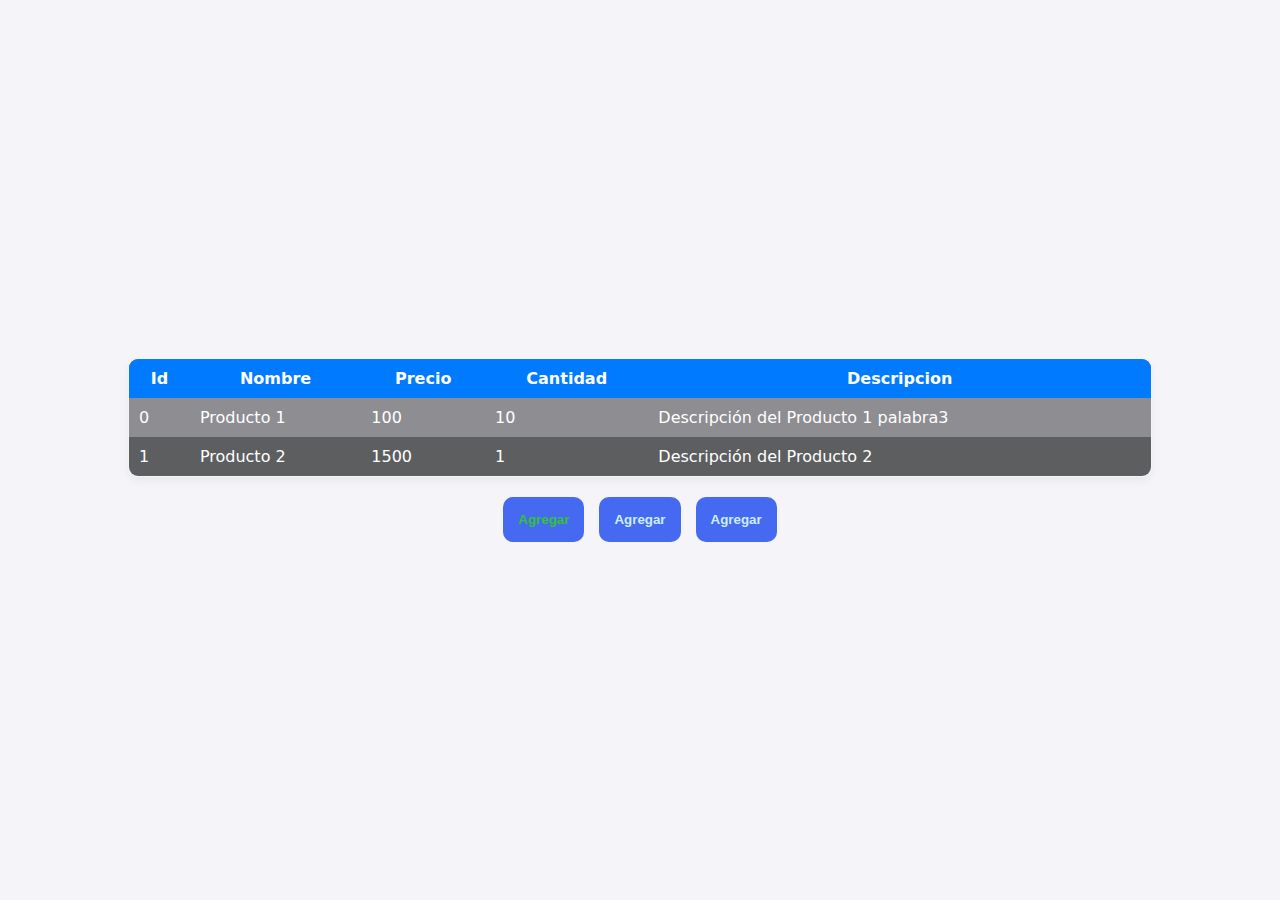
==== taller-3/Seccion2/Reto3.HTML @ 664149b8 "Change the perspective and the way how to get and show info in challenge3" ====
<!DOCTYPE html>
<html lang="en">
<head>
    <meta charset="UTF-8">
    <meta name="viewport" content="width=device-width, initial-scale=1.0">
    <title>Articulos</title>
    <link rel="stylesheet" href="./styles/style.css">
</head>
<body>
    <section class="d-flex f-dir-c" >
        <table id="articlesTable">
            <thead>
                <tr>
                    <th>Id</th>
                    <th>Nombre</th>
                    <th>Precio</th>
                    <th>Cantidad</th>
                    <th>Descripcion</th>
                </tr>
            </thead>
            <tbody>
            </tbody>
        </table>
        <section id="buttons" class="m-top10 d-flex gap15">
            <button id="showAddForm">Agregar</button>
            <button>Agregar</button>
            <button>Agregar</button>
        </section>
        <section id="forms" class="hidden d-flex f-dir-c">
            <form id="formAdd" onsubmit="event.preventDefault();" class="d-flex f-dir-c form">
                <h4>Ingresar un nuevo articulo</h4>
                <section class="inputs">
                    <label for="name">Nombre del articulo</label>
                    <input type="text" name="name" id="productName" minlength="3" maxlength=""  required>
                    <input type="submit" value="Agregar">
                </section>
            </form>
        </section>
    </section>
    <script type="module" src="./Reto3Update.js"></script>


</body>
</html>
---- taller-3/Seccion2/styles/style.css ----
:root{
    --bg-color :#f4f4f9;;
}

html{
    box-sizing: border-box;
    margin: 0;
    font-family: system-ui, -apple-system, BlinkMacSystemFont, 'Segoe UI', Roboto, Oxygen, Ubuntu, Cantarell, 'Open Sans', 'Helvetica Neue', sans-serif;
    color: #ffffff;
    padding: 0;
}

*, *::before, *::after{
    box-sizing: inherit;
    margin: inherit;
    padding: inherit;
}

/* utilities */

.d-flex{
    display: flex;
}

.f-dir-c{
    flex-direction: column;
}

.m-top10{
    margin-top: 10px;
}

.gap15{
    gap: 15px;
}

body{
    display: flex;
    flex-direction: column;
    justify-content: center;
    align-items: center;
    background-color: var(--bg-color);
    width: 100%;
}

body > section {
    width: 100%;
    display: flex;
    height: 100vh;
    justify-content: center;
    align-items: center;

}

#articlesTable {
    padding: 20px;
    width: 80%;
    border-collapse: collapse;
    border: solid 1px #ffffff;
    box-shadow: 0 4px 8px rgba(0,0,0,0.05);
    border-radius: 10px;
    overflow: hidden;
    position: relative;
}

th {
    background-color: #007BFF; 
    color: white; 
    padding: 10px;
}
td{
    padding: 10px;
}
tr:nth-child(even) {
    background-color: #5D5E60; 
}
tr:nth-child(odd) {
    background-color:#8D8D92;
}

#forms{
    width: 100vw;
    height: 100vh;
    background-color: #2e2e2ead;
    position: absolute;
    justify-content: center;
    align-items: center;
}

button{
    background-color: #4669f1;
    border: none;
    padding: 15px; 
    color: #cceeff;  
    cursor: pointer;
    border-radius: 10px;
    font-weight: 700;
}

button:hover{
    scale: 1.2;
    transition: .5s;
    background-color: #5951a5;
}

#showAddForm{
    color: rgb(53, 194, 53);
}

form {
    padding: 10px;
    border-radius: 10px;
    width: 45%;
    color: black;
    background-color: hsl(0, 0%, 100%);
    border: 4px solid hsl(0, 0%, 90%);
    display: grid;
    grid-template-columns: 1fr 1fr;
    gap: 2rem;
    justify-content: center;
    align-items: center;
  }



.hidden { display: none; };
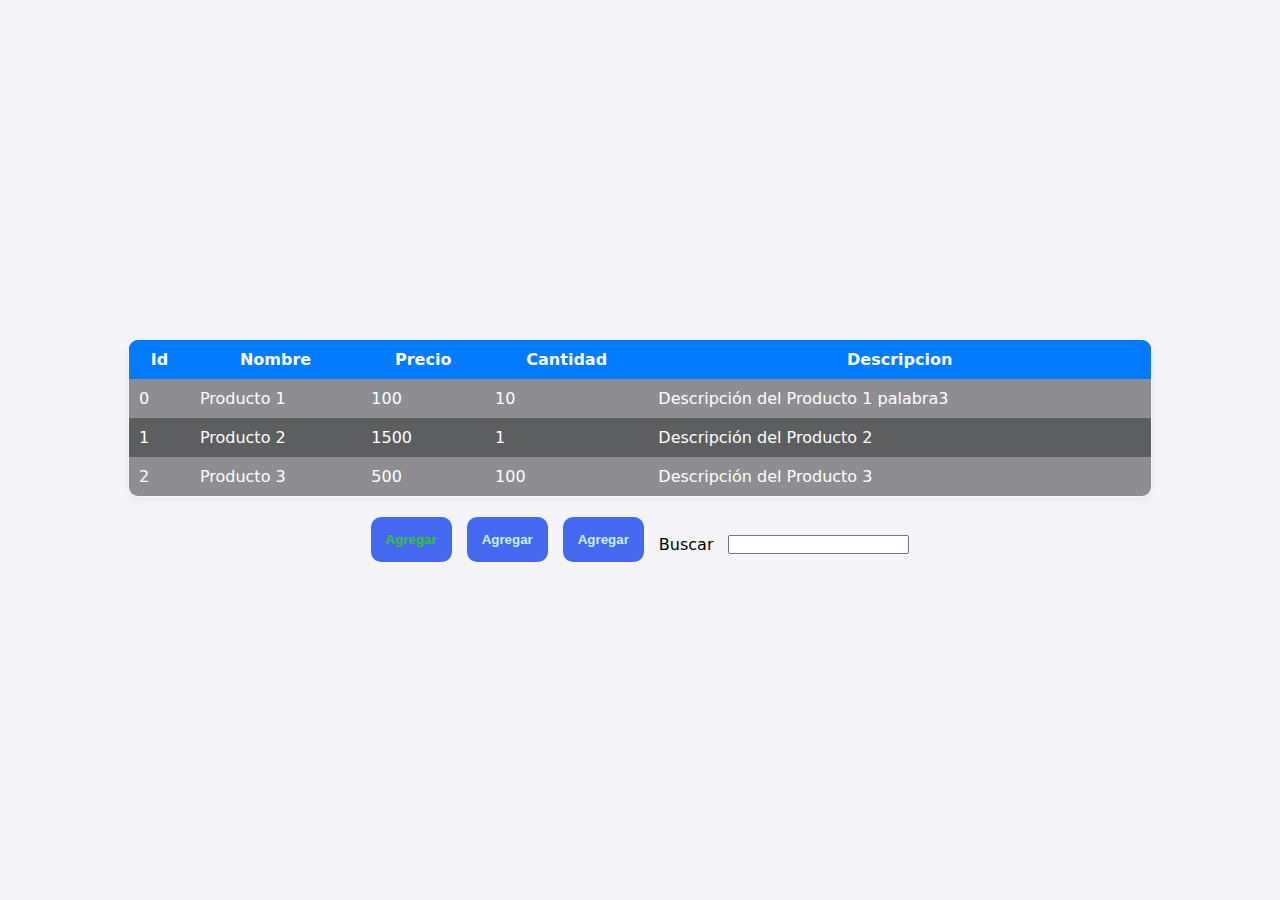
==== commit 2048dbda: "Search function add" ====
--- a/taller-3/Seccion2/Reto3.HTML
+++ b/taller-3/Seccion2/Reto3.HTML
@@ -25,15 +25,33 @@
             <button id="showAddForm">Agregar</button>
             <button>Agregar</button>
             <button>Agregar</button>
+            <div class="d-flex jcont-sbet aitem-cent gap15" style="color: black;">
+                <label for="">Buscar</label>
+                <input type="text" id="searchInput">
+            </div>
         </section>
-        <section id="forms" class="hidden d-flex f-dir-c">
-            <form id="formAdd" onsubmit="event.preventDefault();" class="d-flex f-dir-c form">
+        <section id="sectionFormAdd" class="section-form hidden d-flex f-dir-c">
+            <form id="formAdd" class="d-flex f-dir-c form">
                 <h4>Ingresar un nuevo articulo</h4>
-                <section class="inputs">
-                    <label for="name">Nombre del articulo</label>
-                    <input type="text" name="name" id="productName" minlength="3" maxlength=""  required>
-                    <input type="submit" value="Agregar">
-                </section>
+                <div class="inputs d-flex f-dir-c aitem-cent jcont-cent">
+                    <div class="d-flex aitem-cent w90 jcont-sbet">
+                        <label for="name">Nombre del articulo</label>
+                        <input type="text" name="name" id="productName" minlength="3" maxlength="30"  required class="w35">
+                    </div>
+                    <div  class="d-flex aitem-cent w90 jcont-sbet">
+                        <label for="price">Precio</label>
+                        <input type="number" name="price" id="productPrice" required class="w35">
+                    </div>
+                    <div  class="d-flex aitem-cent w90 jcont-sbet">
+                        <label for="quantity">Cantidad</label>
+                        <input type="number" name="quantity" id="productQuantity" required class="w35">
+                    </div>
+                    <div  class="d-flex aitem-cent w90 jcont-sbet">
+                        <label for="description">Descripcion</label>
+                        <input type="text" name="description" id="productDescription" required class="w35">
+                    </div>
+                    <button type="submit" id="buttonAddForm">Enviar</button>   
+                </>
             </form>
         </section>
     </section>
--- a/taller-3/Seccion2/styles/style.css
+++ b/taller-3/Seccion2/styles/style.css
@@ -32,6 +32,25 @@
 
 .gap15{
     gap: 15px;
+}
+.jcont-cent {
+    justify-content: center;
+}
+
+.jcont-sbet{
+    justify-content: space-between;
+}
+
+.aitem-cent {
+    align-items: center;
+}
+
+.w35{
+    width: 40%;
+}
+
+.w90 {
+    width: 90%;
 }
 
 body{
@@ -78,7 +97,7 @@
     background-color:#8D8D92;
 }
 
-#forms{
+.section-form{
     width: 100vw;
     height: 100vh;
     background-color: #2e2e2ead;
